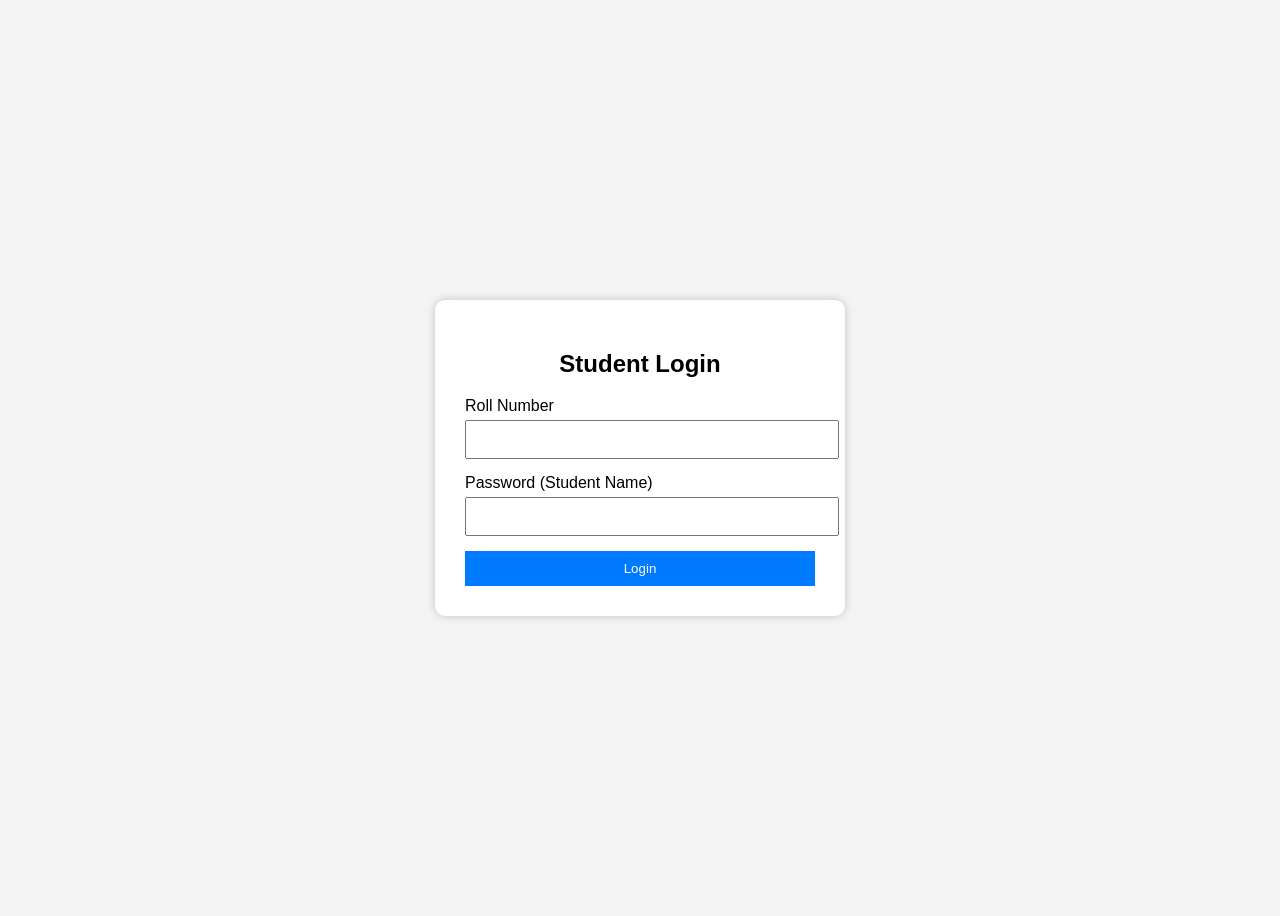
==== LOGIN_PAGE/templates/index.html @ 898a5ade "add" ====
<!DOCTYPE html>
<html>
<head>
    <title>Student Login</title>

    <style>
        body{
            font-family:Arial;
            background:#f4f4f4;
            display:flex;
            justify-content:center;
            align-items:center;
            height:100vh;
        }

        .login-box{
            background:white;
            padding:30px;
            border-radius:10px;
            box-shadow:0 0 10px rgba(0,0,0,0.2);
            width:350px;
        }

        input{
            width:100%;
            padding:10px;
            margin-top:5px;
            margin-bottom:15px;
        }

        button{
            width:100%;
            padding:10px;
            background:#007bff;
            color:white;
            border:none;
            cursor:pointer;
        }
    </style>
</head>
<body>

<div class="login-box">
    <h2 align="center">Student Login</h2>

    <form action="/login" method="POST">

        <label>Roll Number</label>
        <input type="text" name="rollno" required>

        <label>Password (Student Name)</label>
        <input type="password" name="password" required>

        <button type="submit">Login</button>

    </form>
</div>

</body>
</html>
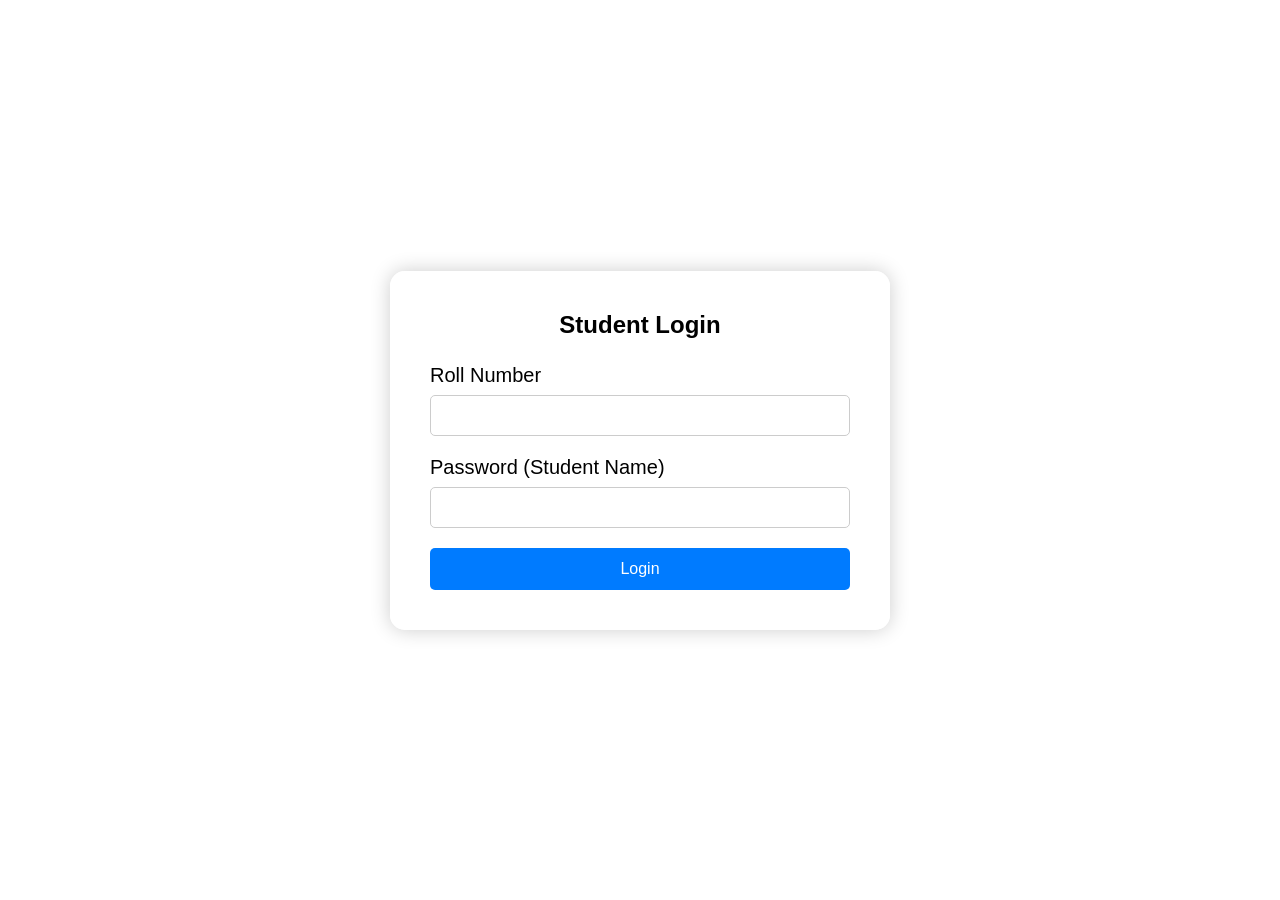
==== commit 1c6bf024: "add" ====
--- a/LOGIN_PAGE/templates/index.html
+++ b/LOGIN_PAGE/templates/index.html
@@ -4,44 +4,74 @@
     <title>Student Login</title>
 
     <style>
+        *{
+            margin:0;
+            padding:0;
+            box-sizing:border-box;
+            font-family:Arial, sans-serif;
+        }
+
         body{
-            font-family:Arial;
-            background:#f4f4f4;
+            height:100vh;
             display:flex;
             justify-content:center;
             align-items:center;
-            height:100vh;
+
+            background-image:url("{{ url_for('static', filename='images.jpg') }}");
+            background-size:cover;
+            background-position:center;
+            background-repeat:no-repeat;
         }
 
         .login-box{
-            background:white;
-            padding:30px;
-            border-radius:10px;
-            box-shadow:0 0 10px rgba(0,0,0,0.2);
-            width:350px;
+            width:500px;
+            background:rgba(255,255,255,0.9);
+            padding:40px;
+            border-radius:15px;
+            box-shadow:0 0 20px rgba(0,0,0,0.2);
+        }
+
+        h2{
+            text-align:center;
+            margin-bottom:25px;
+        }
+
+        label{
+            display:block;
+            margin-bottom:8px;
+            font-size:20px;
         }
 
         input{
             width:100%;
-            padding:10px;
-            margin-top:5px;
-            margin-bottom:15px;
+            padding:12px;
+            margin-bottom:20px;
+            border:1px solid #ccc;
+            border-radius:5px;
         }
 
         button{
             width:100%;
-            padding:10px;
+            padding:12px;
             background:#007bff;
             color:white;
             border:none;
+            border-radius:5px;
+            font-size:16px;
             cursor:pointer;
+        }
+
+        button:hover{
+            background:#0056b3;
         }
     </style>
 </head>
+
 <body>
 
 <div class="login-box">
-    <h2 align="center">Student Login</h2>
+
+    <h2>Student Login</h2>
 
     <form action="/login" method="POST">
 
@@ -54,6 +84,7 @@
         <button type="submit">Login</button>
 
     </form>
+
 </div>
 
 </body>
